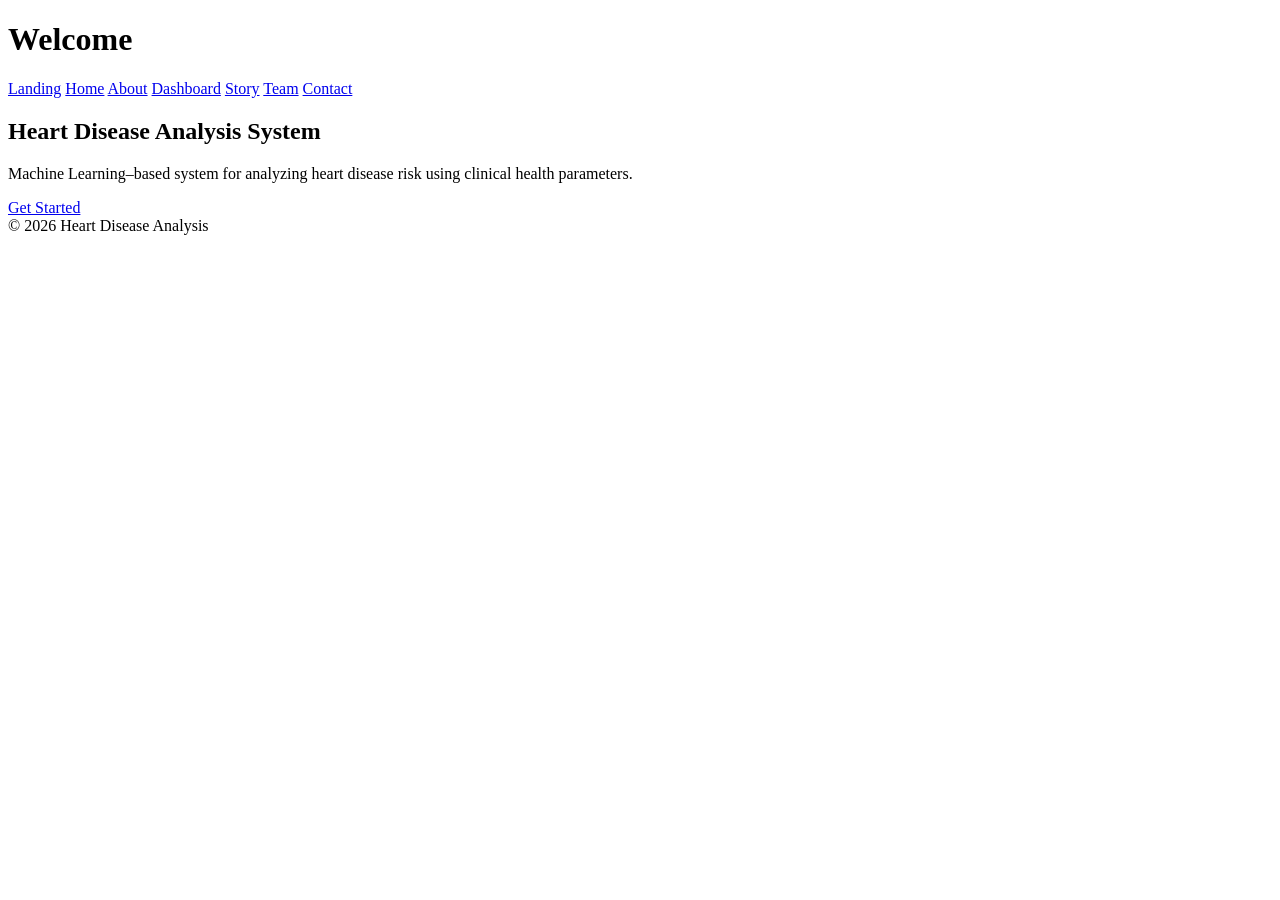
==== Web Integration/templates/index.html @ 88edd616 "Add files via upload" ====
<!DOCTYPE html>
<html lang="en">
<head>
    <title>Heart Disease Analysis</title>
    <link rel="stylesheet" href="{{ url_for('static', filename='style.css') }}">
</head>
<body>

<header class="navbar">
    <div class="header-container">
      <h1>Welcome</h1>
        <nav>
            <a href="/">Landing</a>
            <a href="/home">Home</a>
            <a href="/about">About</a>
            <a href="/dashboard">Dashboard</a>
            <a href="/story">Story</a>
            <a href="/team">Team</a>
            <a href="/contact">Contact</a>
        </nav>
    </div>
</header>

<section class="hero">
    <div class="hero-content">
        <h2>Heart Disease Analysis System</h2>
        <p>
            Machine Learning–based system for analyzing heart disease risk
            using clinical health parameters.
        </p>
        <a href="/home" class="btn">Get Started</a>
    </div>
</section>

<footer>
    © 2026 Heart Disease Analysis
</footer>

</body>
</html>
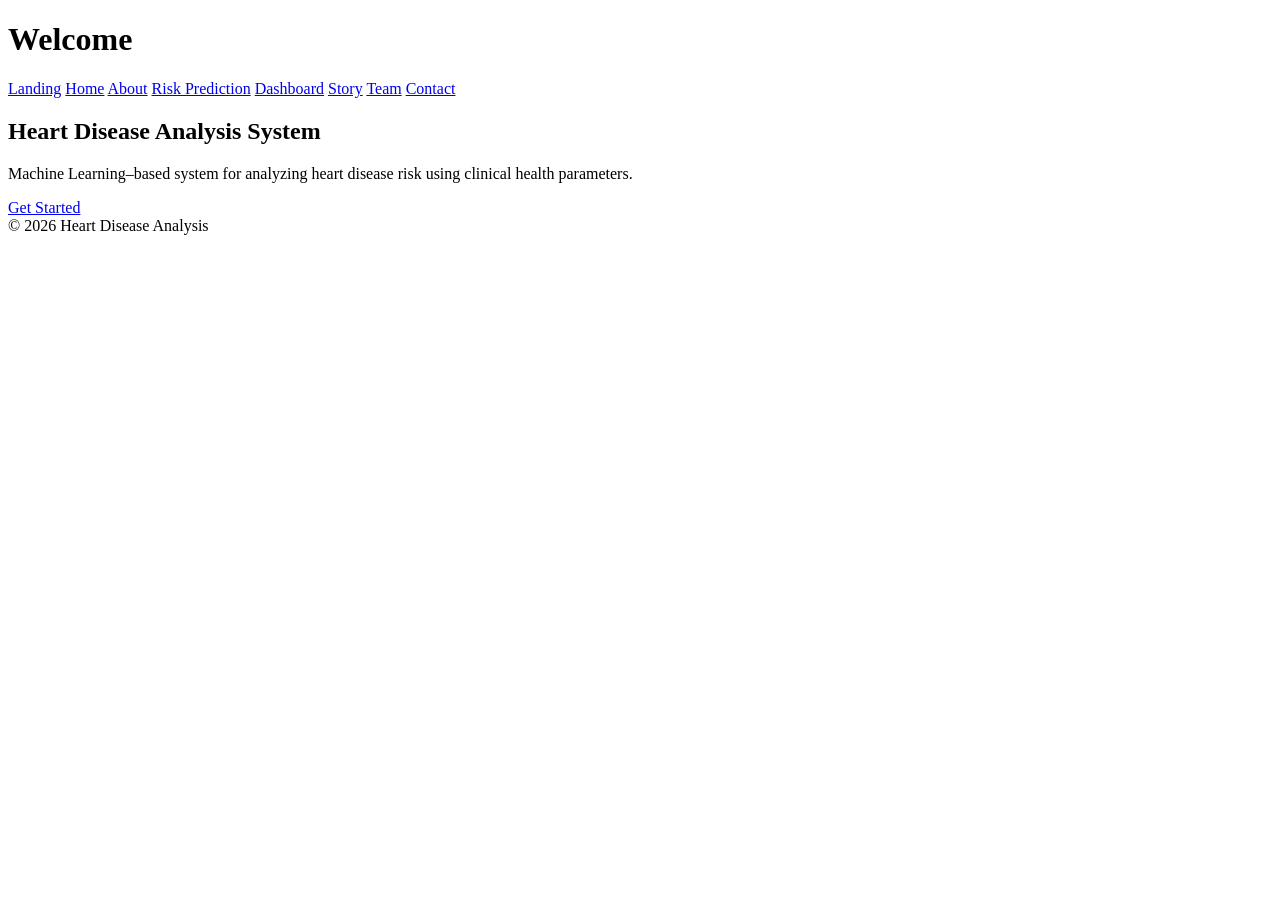
==== commit 1cda24a5: "Modify navigation and content in index.html Updated navigation links and added a risk prediction pag" ====
--- a/Web Integration/templates/index.html
+++ b/Web Integration/templates/index.html
@@ -13,6 +13,7 @@
             <a href="/">Landing</a>
             <a href="/home">Home</a>
             <a href="/about">About</a>
+            <a href="/risk">Risk Prediction</a>
             <a href="/dashboard">Dashboard</a>
             <a href="/story">Story</a>
             <a href="/team">Team</a>
@@ -39,3 +40,4 @@
 </body>
 </html>
 
+
